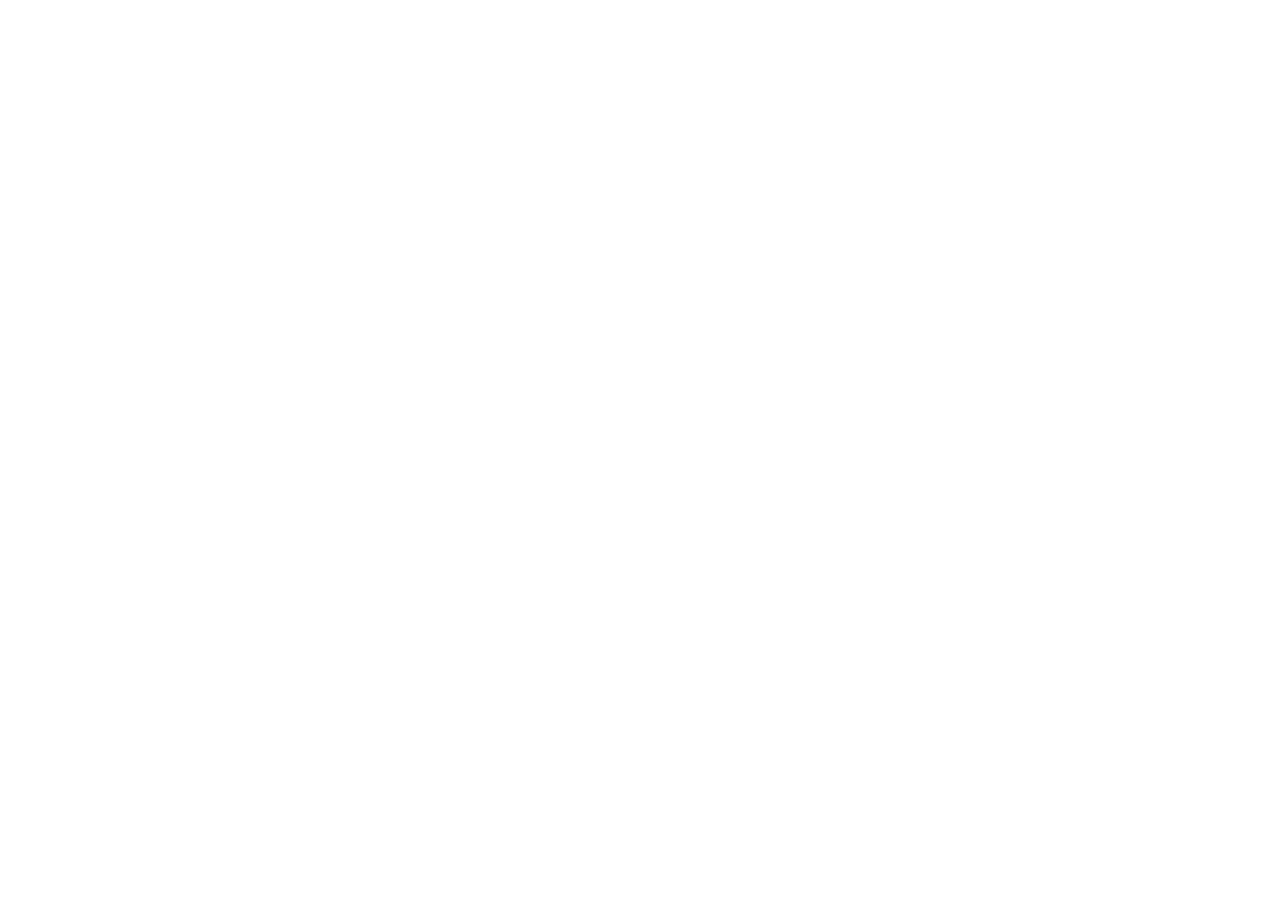
==== index.html @ a769503d "First commit" ====
<!DOCTYPE html>
<html lang="en">
<head>
    <meta charset="UTF-8">
    <meta name="viewport" content="width=device-width, initial-scale=1.0">
    <title>Document</title>
</head>
<body>
    
</body>
</html>
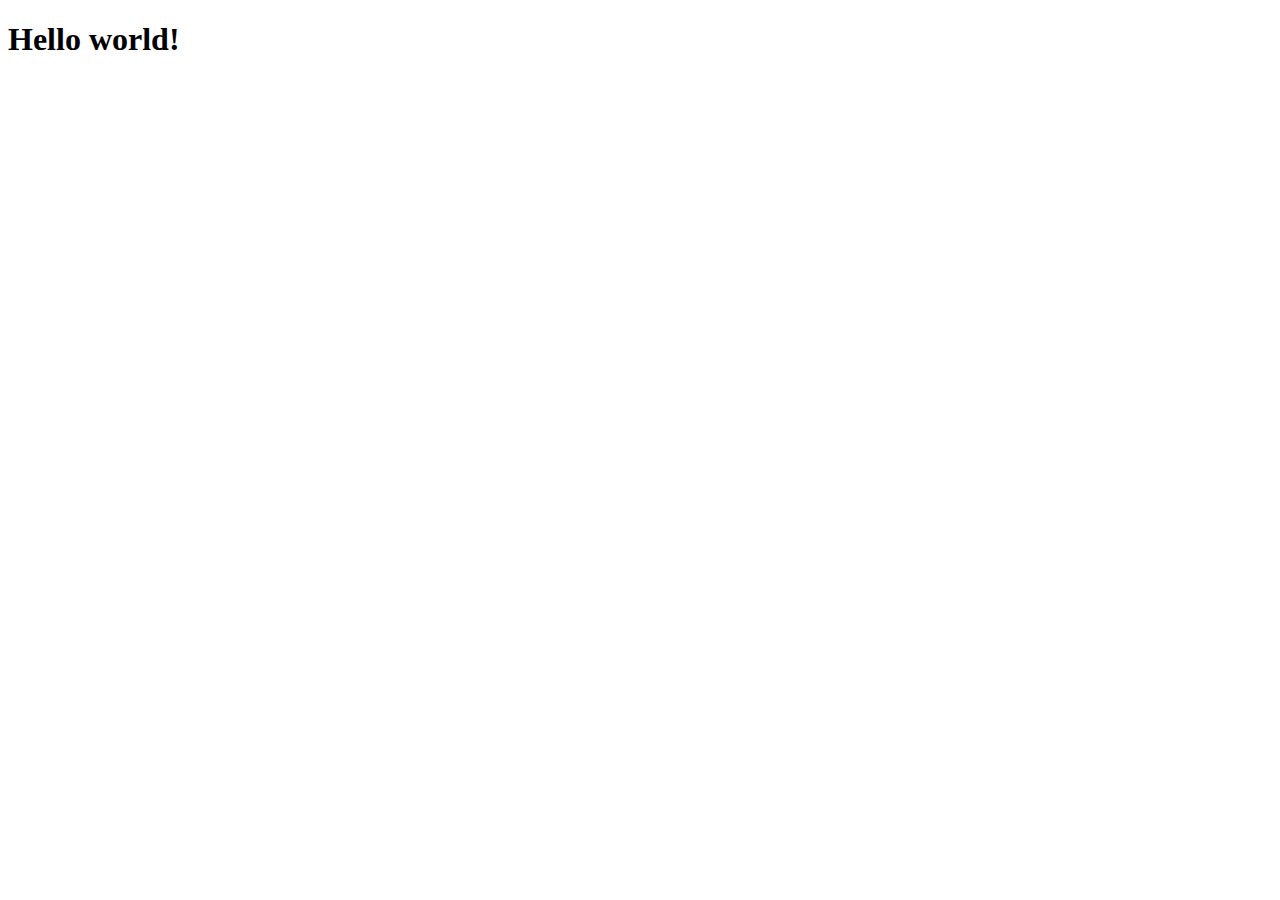
==== commit 307c7590: "Fist commit" ====
--- a/index.html
+++ b/index.html
@@ -3,9 +3,9 @@
 <head>
     <meta charset="UTF-8">
     <meta name="viewport" content="width=device-width, initial-scale=1.0">
-    <title>Document</title>
+    <title>WebDevOPs</title>
 </head>
 <body>
-    
+    <h1>Hello world!</h1>
 </body>
 </html>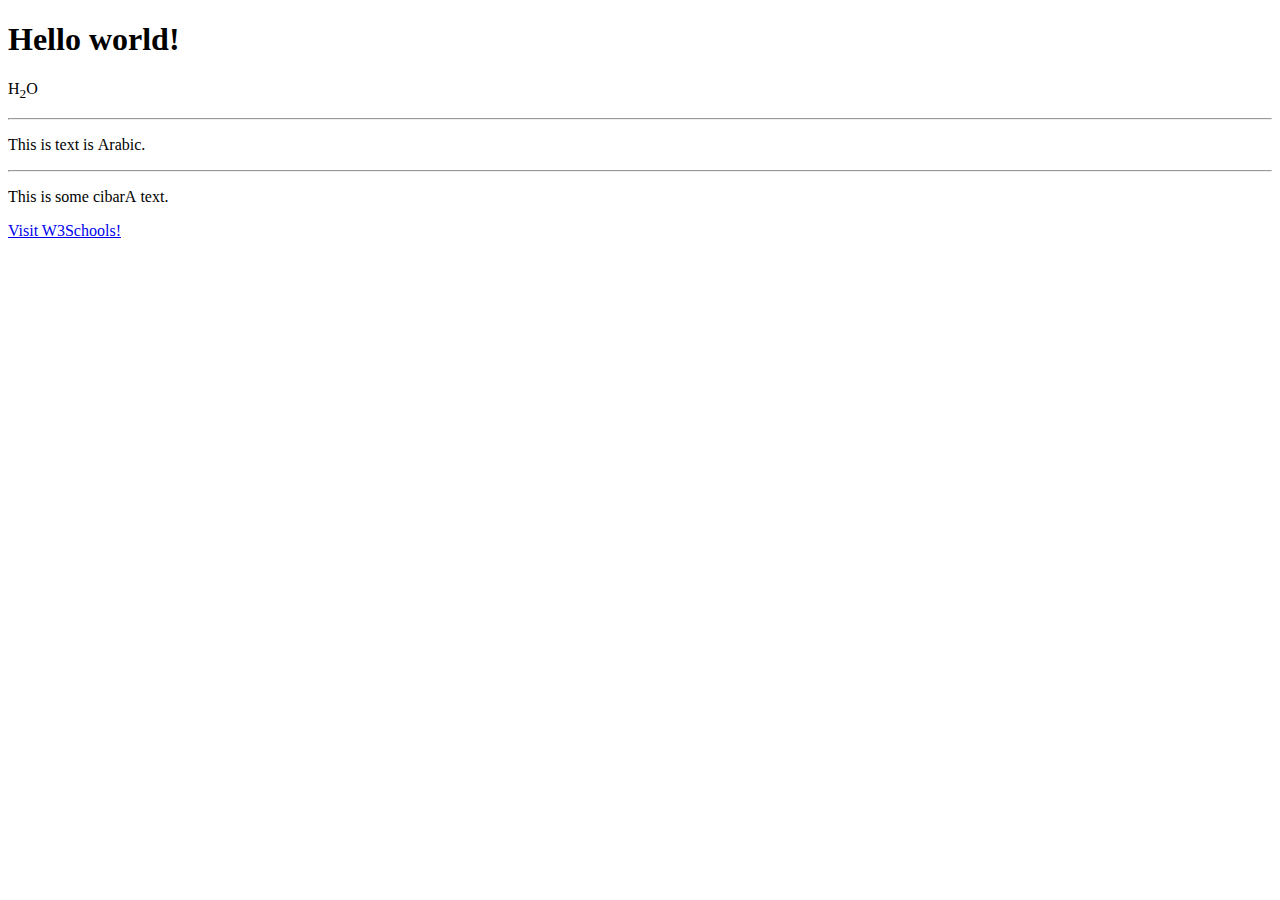
==== commit a1ff84c0: "webdevops" ====
--- a/index.html
+++ b/index.html
@@ -7,5 +7,11 @@
 </head>
 <body>
     <h1>Hello world!</h1>
+    <p>H<sub>2</sub>O</p>
+    <hr>
+    <p>This is text is <bdo dir="ltr" lang="ar">Arabic</bdo>.</p>
+    <hr>
+    <p>This is some <bdo dir="rtl" lang="ar">Arabic</bdo> text.</p>
+    <a href="https://www.w3schools.com/" target="_blank">Visit W3Schools!</a>
 </body>
 </html>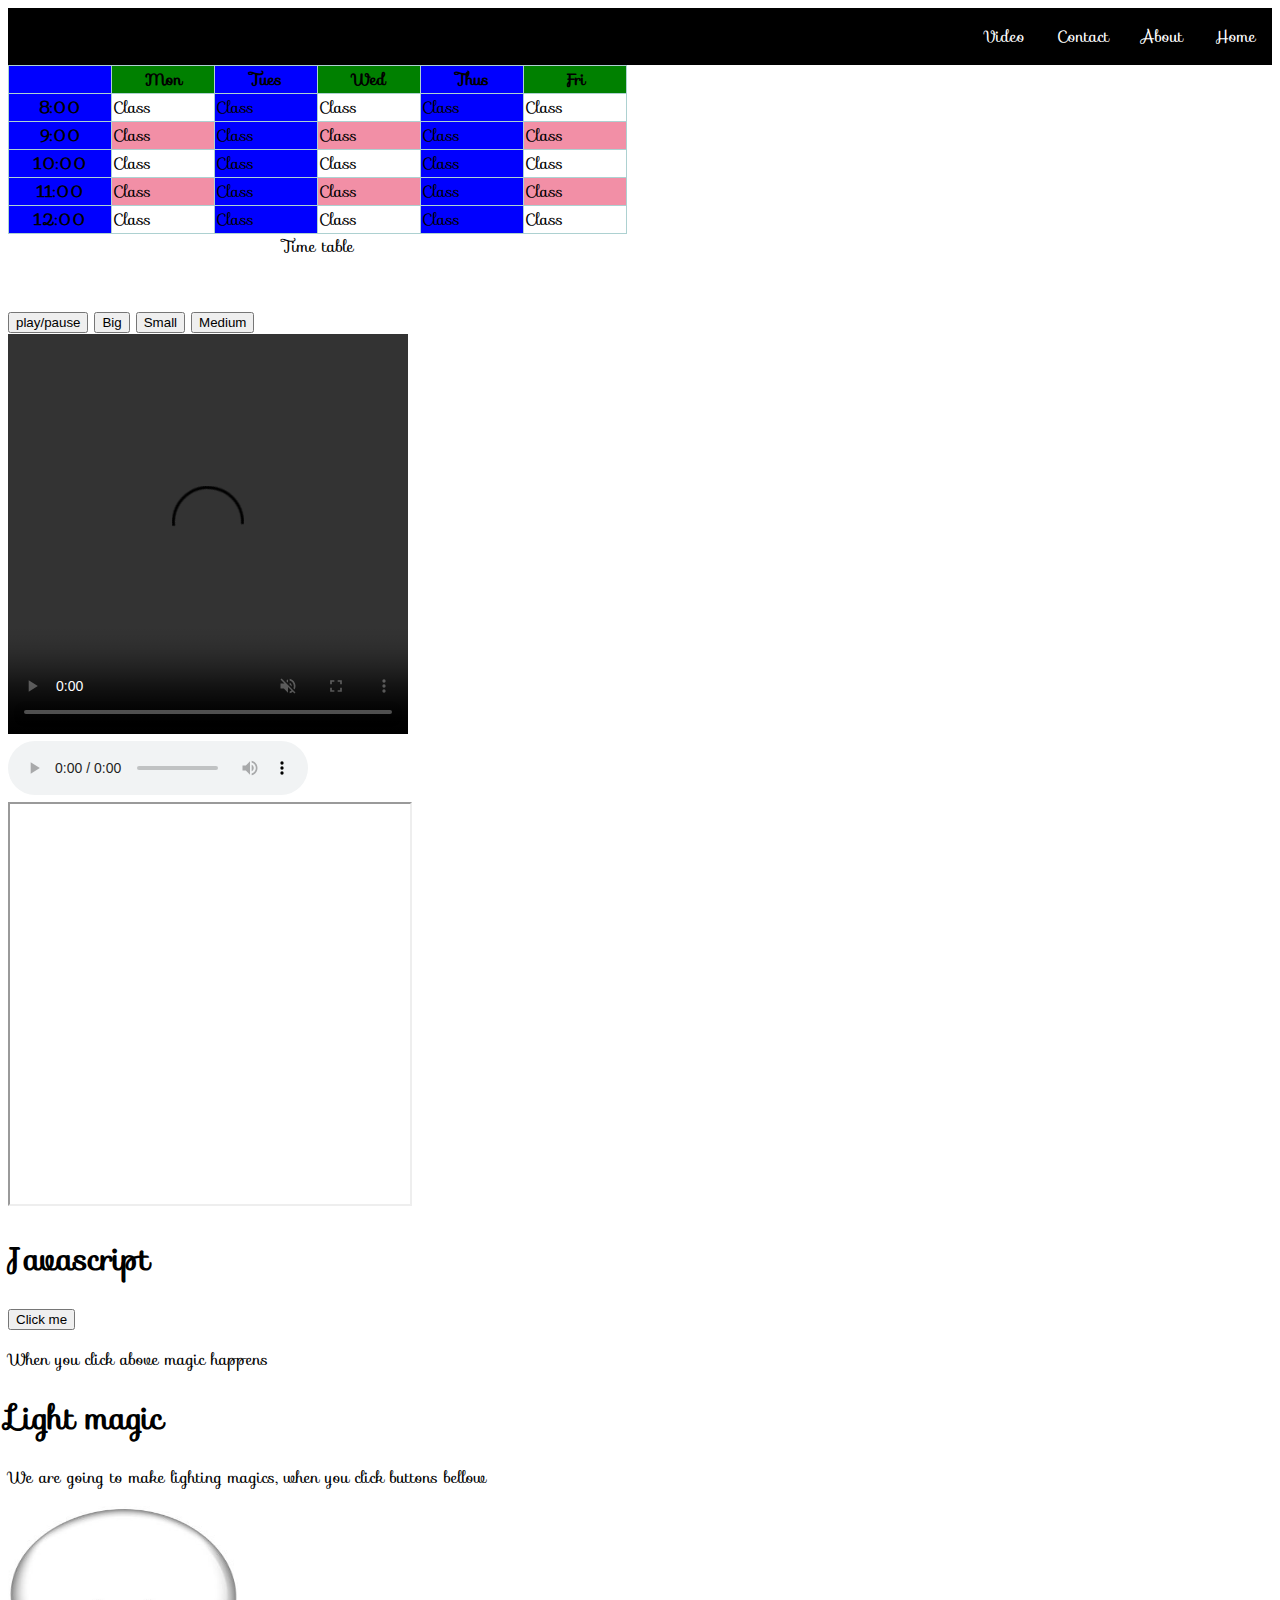
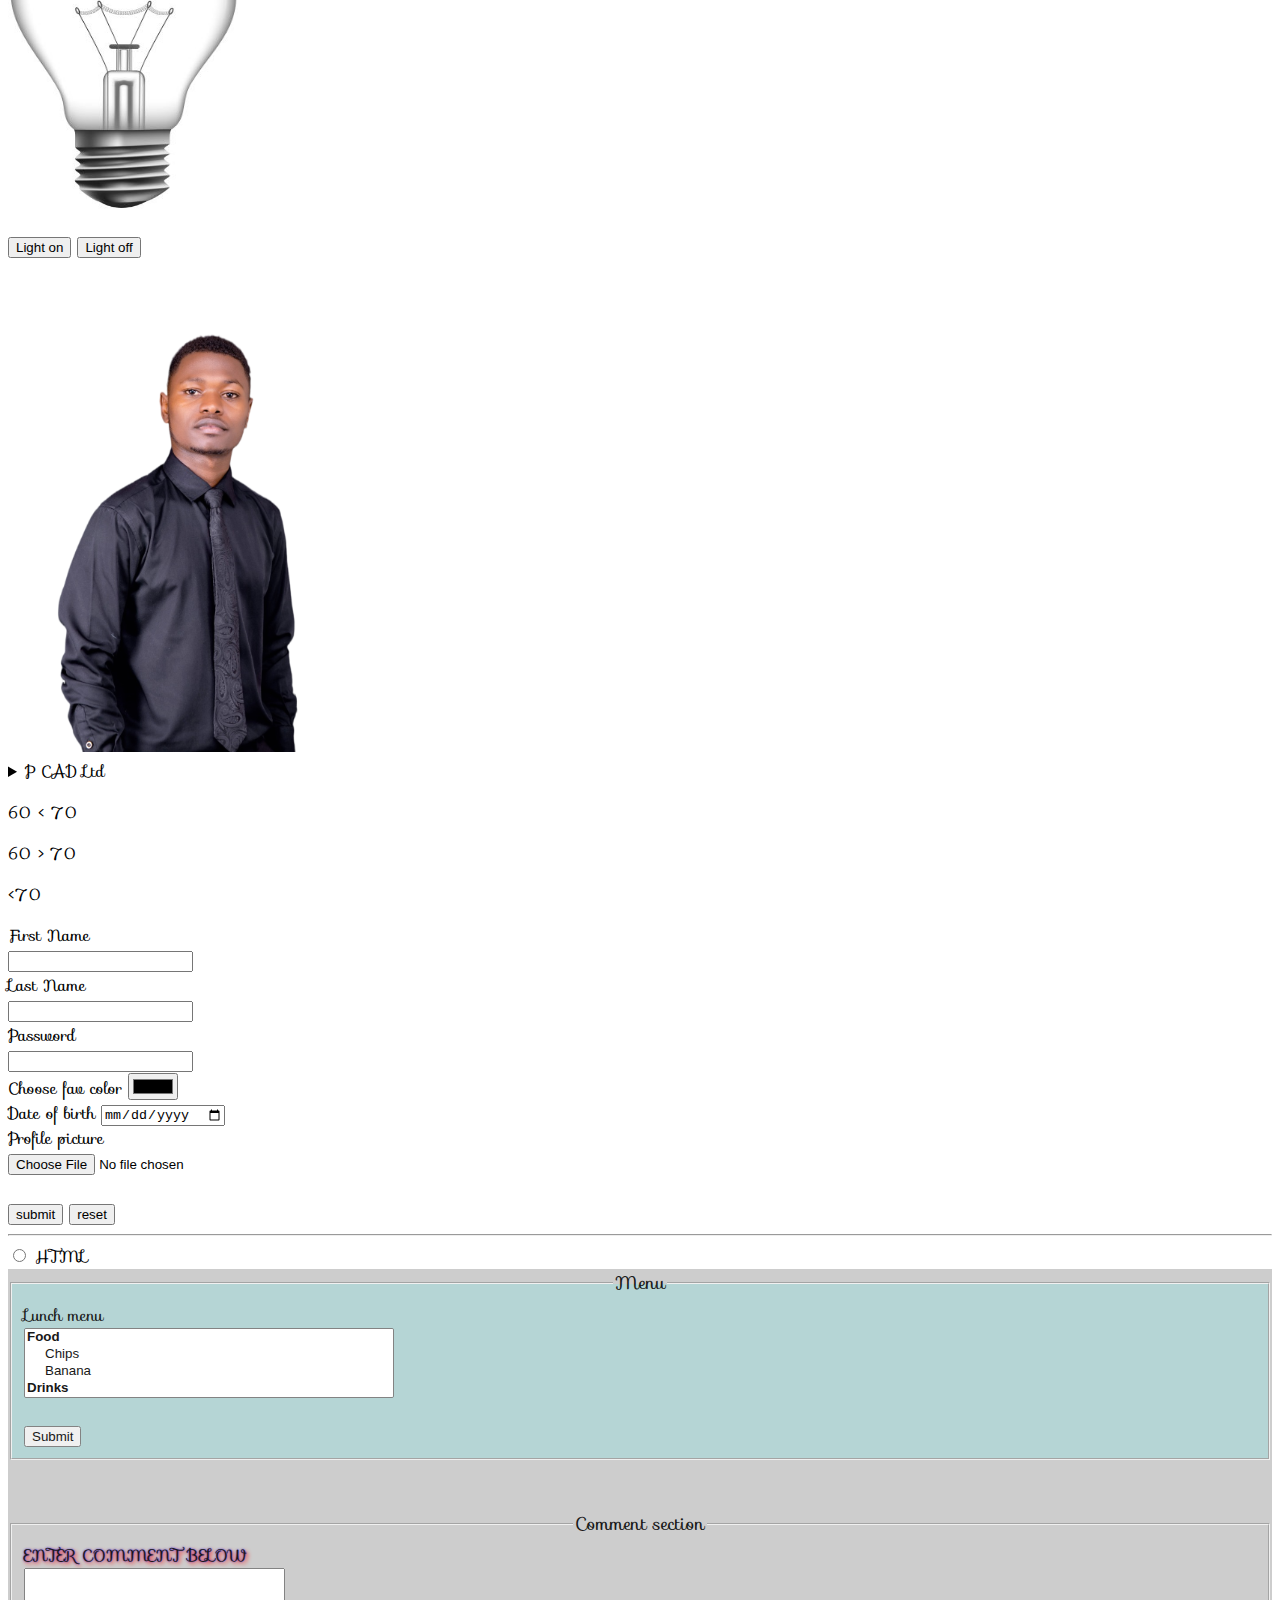
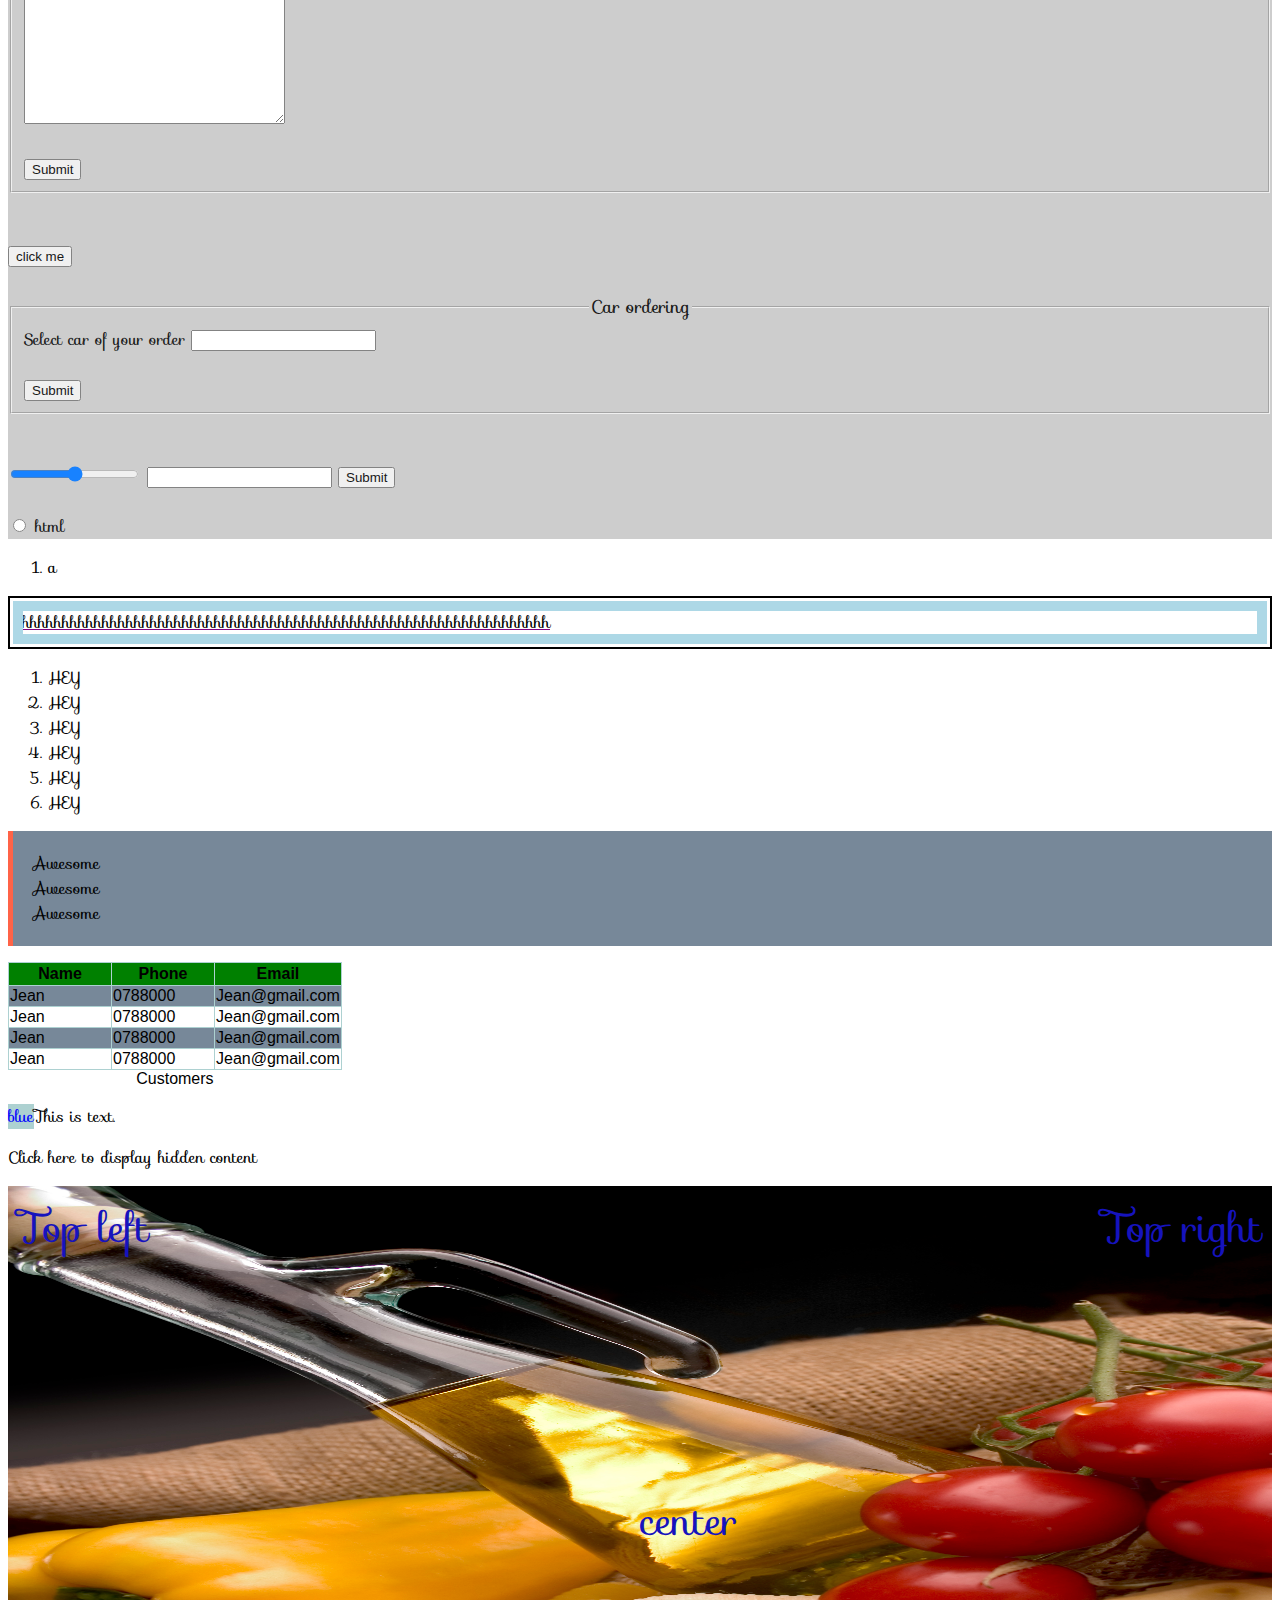
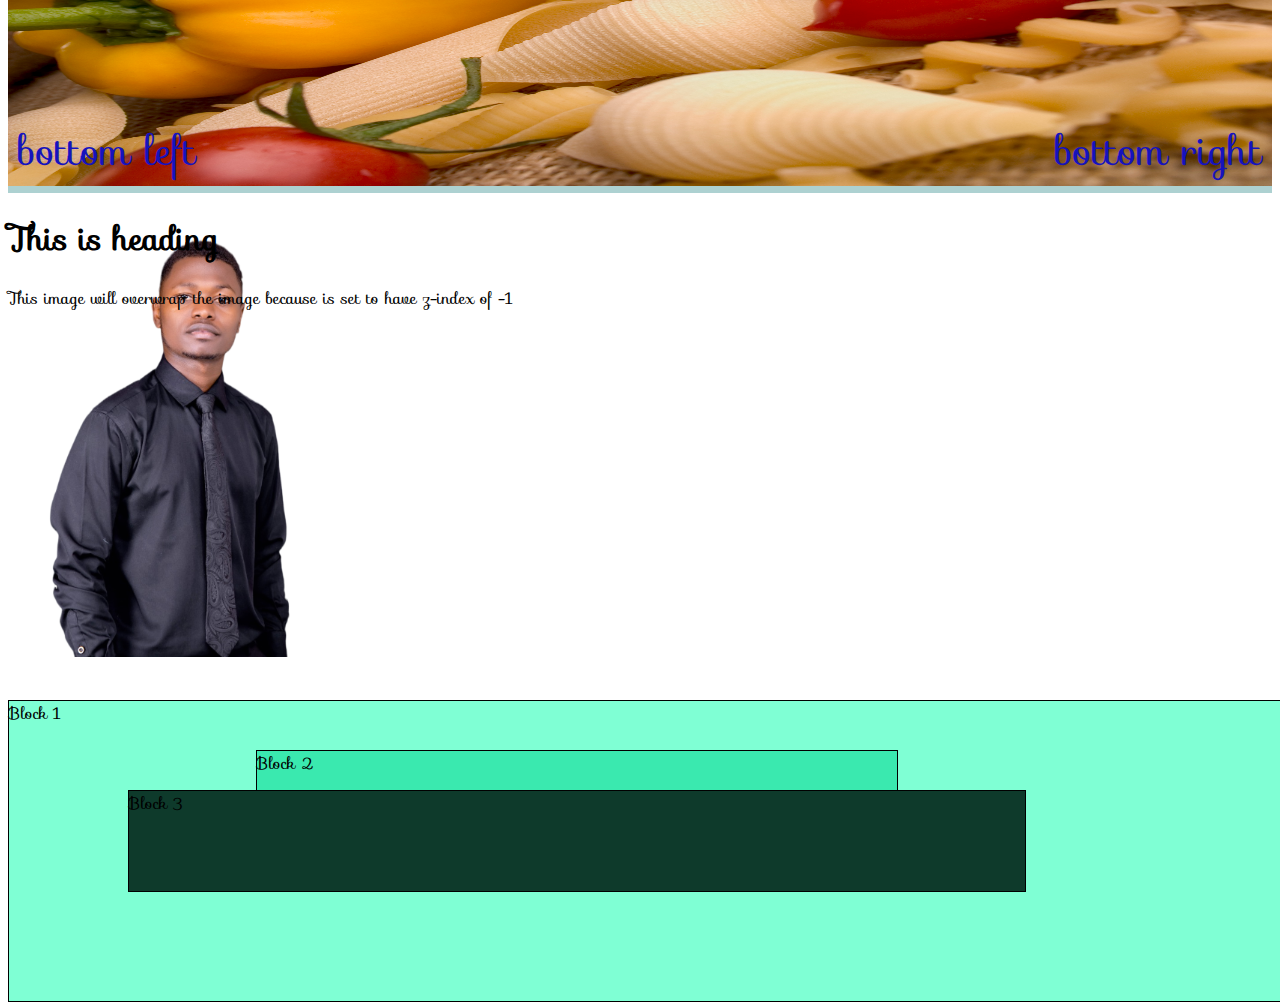
==== commit 7c6398fe: "progressive" ====
--- a/index.html
+++ b/index.html
@@ -4,14 +4,440 @@
     <meta charset="UTF-8">
     <meta name="viewport" content="width=device-width, initial-scale=1.0">
     <title>WebDevOPs</title>
+    <link rel="shortcut icon" href="images/favicon.ico" type="image/x-icon">
+    <link rel="stylesheet" href="/index.css">
+    <link rel="stylesheet" href="https://fonts.googleapis.com/css?family=Sofia&effect=fire|water">
+    <script src="/index.js"></script>
 </head>
 <body>
-    <h1>Hello world!</h1>
-    <p>H<sub>2</sub>O</p>
+    <ul id="link">
+        <li><a href="#Home">Home</a></li>
+        <li><a href="#About">About</a></li>
+        <li><a href="#Contact">Contact</a></li>
+        <li><a href="#Video">Video</a></li>
+    </ul>
+   <!--
+   Hello World!
+     <h1>Hello world!</h1>
+     <p>H<sub>2</sub>O</p>
+     <hr>
+     <p>This is text is <bdo dir="ltr" lang="ar">Arabic</bdo>.</p>
+     <hr>
+     <p>This is some <bdo dir="rtl" lang="ar">Arabic</bdo> text.</p>
+     <a href="https://www.w3schools.com/html/tryit.asp?filename=tryhtml_links_target" title="w3schools" target="_blank">Click here</a>
+     <hr>
+     <img src="Jean Pierre.jpeg" usemap="#image_map">
+ <map name="image_map">
+ <area alt="Face" title="Face" href="https://www.youtube.com/watch?v=K7lkHyUWEso" coords="303,202,175" shape="circle">
+ </map>
+ <hr>
+ <img src="C:\Users\user\Downloads/Screenshot.png" alt="Jp" width="200px" height="250px" usemap="Link_map">
+ <map name="Link_map"></map>
+ <area shape="rect" coords="" href="" alt="">
+ <picture>
+ <source media="(min-width:650px)" srcset="images/istockphoto-90645041-1024x1024.jpg">
+ <source media="(min-width:450px)" srcset="images/mediterranean-food-1311323.jpg">
+ <img src="/images/pour-1187721.jpg" alt="Pour" style="width: auto";>
+ </picture>
+ <hr>
+ <table class="Table">
+     <caption>Empoyees table</caption>
+     <colgroup>
+         <col style="background-color: rgb(71, 255, 209);">
+         <col span="2" style="background-color: tomato;">
+     </colgroup>
+     <div>
+         <tr>
+             <th id="Employee">Employee Id</th>
+             <th>Employee Name</th>
+             <th>Employee Address</th>
+         </tr>
+         <tr>
+             <td>001</td>
+             <td>Jean Pierre</td>
+             <td>Remera</td>
+         </tr>
+         <tr>
+             <td>001</td>
+             <td>Kenneth</td>
+             <td>Gasabo</td>
+         </tr>
+         <tr>
+             <td>
+                 <img src="/images/mediterranean-food-1311323.jpg" alt="Food" width="80px" height="50px">
+             </td>
+             <td>Food testing</td>
+             <td>Kimironko</td>
+         </tr>
+     </div>
+   -->
+</table>
+    <table class="Time_table">
+        <caption>Time table</caption>
+            <thead class="T_th">
+                <tr>
+                    <th></th>
+                    <th>Mon</th>
+                    <th>Tues</th>
+                    <th>Wed</th>
+                    <th>Thus</th>
+                    <th>Fri</th>
+                </tr>
+            </thead>
+            <tbody class="T_td">
+                <tr>
+                    <th>8:00</th>
+                    <td>Class</td>
+                    <td>Class</td>
+                    <td>Class</td>
+                    <td>Class</td>
+                    <td>Class</td>
+                </tr>
+                <tr>
+                    <th>9:00</th>
+                    <td>Class</td>
+                    <td>Class</td>
+                    <td>Class</td>
+                    <td>Class</td>
+                    <td>Class</td>
+                </tr>
+                <tr>
+                    <th>10:00</th>
+                    <td>Class</td>
+                    <td>Class</td>
+                    <td>Class</td>
+                    <td>Class</td>
+                    <td>Class</td>
+                </tr>
+                <tr>
+                    <th>11:00</th>
+                    <td>Class</td>
+                    <td>Class</td>
+                    <td>Class</td>
+                    <td>Class</td>
+                    <td>Class</td>
+                </tr>
+                <tr>
+                    <th>12:00</th>
+                    <td>Class</td>
+                    <td>Class</td>
+                    <td>Class</td>
+                    <td>Class</td>
+                    <td>Class</td>
+                </tr>
+            </tbody>
+    </table><br><br>
+    <!--
+        <hr>
+    <table>
+        <tr>
+            <th colspan="2">Names</th>
+            <th>Age</th>
+        </tr>
+        <tr>
+            <td>Jean</td>
+            <td>Peter</td>
+            <td>24</td>
+        </tr>
+    </table>
     <hr>
-    <p>This is text is <bdo dir="ltr" lang="ar">Arabic</bdo>.</p>
-    <hr>
-    <p>This is some <bdo dir="rtl" lang="ar">Arabic</bdo> text.</p>
-    <a href="https://www.w3schools.com/" target="_blank">Visit W3Schools!</a>
+    <table>
+        <tr>
+            <th rowspan="2">Phone</th>
+        </tr>
+        <tr>
+            <td>07888888</td>
+            <td>07888888</td>
+        </tr>
+    </table>
+    -->
+    <!--
+        <hr>
+    <table class="Time_table">
+        <caption>Time table</caption>
+        <colgroup>
+        <col span="2">
+        <col span="3" style="visibility: collapse">
+        </colgroup>
+        <thead class="T_th">
+            <tr>
+                <th></th>
+                <th>Mon</th>
+                <th>Tues</th>
+                <th>Wed</th>
+                <th>Thus</th>
+                <th>Fri</th>
+            </tr>
+        </thead>
+        <tbody class="T_td">
+            <tr>
+                <th>8:00</th>
+                <td>Class</td>
+                <td>Class</td>
+                <td>Class</td>
+                <td>Class</td>
+                <td>Class</td>
+            </tr>
+            <tr>
+                <th>9:00</th>
+                <td>Class</td>
+                <td>Class</td>
+                <td>Class</td>
+                <td>Class</td>
+                <td>Class</td>
+            </tr>
+            <tr>
+                <th>10:00</th>
+                <td>Class</td>
+                <td>Class</td>
+                <td>Class</td>
+                <td>Class</td>
+                <td>Class</td>
+            </tr>
+            <tr>
+                <th>11:00</th>
+                <td>Class</td>
+                <td>Class</td>
+                <td>Class</td>
+                <td>Class</td>
+                <td>Class</td>
+            </tr>
+            <tr>
+                <th>12:00</th>
+                <td>Class</td>
+                <td>Class</td>
+                <td>Class</td>
+                <td>Class</td>
+                <td>Class</td>
+            </tr>
+        </tbody>
+    </table>
+    <ul>
+        <li>People</li>
+        <li>People
+            <ul>
+                <li>Kagabo</li>
+                <li>Kagabo</li>
+                <li>Kagabo</li>
+            </ul>
+        </li>
+        <li>People</li>
+        <li>People</li>
+        <li><img src="/images/pour-1187721.jpg" alt="Pour" width="200px" height="200px"></li>
+    </ul>
+    <ol type="A">
+        <li>Girls</li>
+        <li>Girls</li>
+        <li>Girls</li>
+        <li>Girls</li>
+        <li>Girls</li>
+    </ol>
+    <ol type="I">
+        <li>Girls</li>
+        <li>Girls</li>
+        <li>Girls</li>
+        <li>Girls</li>
+        <li>Girls</li>
+    </ol>
+    <ol start="100">
+        <li>Girls</li>
+        <li>Girls</li>
+        <li>Girls</li>
+        <li>Girls</li>
+        <li>Girls</li>
+    </ol>
+    <dl>
+        <dt>Boys</dt>
+        <dd>Peter</dd>
+        <dd>Peter</dd>
+        <dd>Peter</dd>
+        <dt>Drinks</dt>
+        <dd>Beer</dd>
+        <dd>Beer</dd>
+        <dd>Beer</dd>
+        <dd>Beer</dd>
+    </dl>
+    -->
+    <div>
+        <button onclick="playPause()">play/pause</button>
+        <button onclick="playBig()">Big</button>
+        <button onclick="playSmall()">Small</button>
+        <button onclick="playMedium()">Medium</button><br>
+        <video id="video1" width="400" height="400px" autoplay muted controls>
+            <source src="/images/Ariel Wayz - Agasinye (Official Music  Video).mp4" type="video/mp4">
+        </video><br>
+        <audio controls>
+            <source src="/images/Ariel Wayz - Agasinye (Official Music  Video).mp4" type="audio/mp3">
+        </audio><br>
+        <iframe width="400px" height="400px" src="https://www.youtube.com/embed/A43Hx7vk5Dk?controls=1&playlist=A43Hx7vk5Dk&loop=1">
+        </iframe>
+    </div>
+    <h1>Javascript</h1>
+    <button type="button" onclick="MyFunction()">Click me</button>
+    <p id="Demo" class="font-effect-fire">When you click above magic happens</p>
+    <h1>Light magic</h1>
+    <p class="font-effect-fire">We are going to make lighting magics, when you click buttons bellow</p>
+    <img id="Lighting_magic" src="images/Light_off.jpeg" alt="Light_on" width="230px" height="305px">
+    <p>
+     <button type="button" onclick="light(1)">Light on</button>
+     <button type="button" onclick="light(0)">Light off</button>
+     </p>
+     <img src="/images/Screenshot.png" alt="gg" style="max-width:100%; height:auto;"> 
+
+     <details>
+        <summary>P CAD Ltd</summary>
+        <p><abbr title="Peter Computer Aided Design">P CAD Ltd </abbr>is mechanical parts designing company that was founded by Jean Pierre NSHIMIYIMANA in 2022</p>
+     </details>
+     <P>60 &lt; 70</P>
+     <P>60 &gt; 70</P>
+     <P>&#60;70</P>
+
+     <form action="" autocomplete="on">
+        <label for="fname">First Name</label><br>
+        <input type="text" id="fname" name="firstname"><br>
+        <label for="lname">Last Name</label><br>
+        <input type="text" id="fname" name="lastname"><br>
+        <label for="pwd">Password</label><br>
+        <input type="password" id="pwd" name="pwd"><br>
+        <label for="color">Choose fav color</label>
+        <input type="color" name="color" id="color"><br>
+        <label for="date">Date of birth</label>
+        <input type="date" name="date"><br>
+        <label for="picture">Profile picture</label><br>
+        <input type="file" name="picture"><br><br>
+        <input type="submit" value="submit">
+        <input type="reset" value="reset">
+     </form>
+     <hr>
+     <form action="">
+        <input type="radio" id="html" name="html" value="html">
+        <label for="html">HTML</label>
+     </form>
+
+     <form class="form" action="">
+
+        <fieldset class="field">
+            <legend style="text-align: center;font-size: large;font: bold;">Menu</legend>
+            <label for="meal">Lunch menu</label><br>
+            <select name="meal" id="meal" size="4" multiple style="width: 30%;height: auto;">
+                <optgroup label="Food">
+                    <option value="chips">Chips</option>
+                    <option value="banana">Banana</option>
+                </optgroup>
+                <optgroup label="Drinks">
+                    <option value="rice">Rice</option>
+                    <option value="porko">Porko</option>
+                </optgroup>
+        </select><br><br>
+        <input type="submit">
+        </fieldset><br><br>
+        <fieldset>
+            <legend style="text-align: center;font-size: large;font: bold;">Comment section</legend>
+            <label for="comment" class="comm">Enter comment below</label><br>
+            <textarea name="comment" id="comment" cols="30" rows="10"></textarea><br><br>
+            <input type="submit">
+        </fieldset><br><br>
+
+        <button type="button" onclick="alert('Hello world!')">click me</button><br><br>
+
+        <fieldset>
+            <legend style="text-align: center;font-size: large;font: bold;">Car ordering</legend>
+            <label for="cars">Select car of your order</label>
+            <input list="cars" name="cars">
+        <datalist id="cars">
+            <option value="benz">Benz</option>
+            <option value="benz">Benz</option>
+            <option value="benz">Benz</option>
+            <option value="benz">Benz</option>
+            <option value="benz">Benz</option>
+        </datalist><br><br>
+        <input type="submit">
+        </fieldset><br><br>
+        <input type="range" id="a">
+        <input type="number" id="a" size="10">
+        <input type="submit">
+        </fieldset><br><br>
+        <input type="radio">
+        <label for="html">html</label>
+     </form>
+     <ol>
+        <li>a</li>
+     </ol>
+    <div class="div">
+    hhhhhhhhhhhhhhhhhhhhhhhhhhhhhhhhhhhhhhhhhhhhhhhhhhhhhhhhhhhhhhhhhh
+    </div>
+
+    <ul>
+        <li>HEY</li>
+        <li>HEY</li>
+        <li>HEY</li>
+        <li>HEY</li>
+        <li>HEY</li>
+        <li>HEY</li>
+    </ul>
+    <ul class="two">
+        <li>Awesome</li>
+        <li>Awesome</li>
+        <li>Awesome</li>
+    </ul>
+    <table class="customers">
+        <caption>Customers</caption>
+        <tr>
+            <th>Name</th>
+            <th>Phone</th>
+            <th>Email</th>
+        </tr>
+        <tr>
+            <td>Jean</td>
+            <td>0788000</td>
+            <td>Jean@gmail.com</td>
+        </tr>
+        <tr>
+            <td>Jean</td>
+            <td>0788000</td>
+            <td>Jean@gmail.com</td>
+        </tr>
+        <tr>
+            <td>Jean</td>
+            <td>0788000</td>
+            <td>Jean@gmail.com</td>
+        </tr>
+        <tr>
+            <td>Jean</td>
+            <td>0788000</td>
+            <td>Jean@gmail.com</td>
+        </tr>
+    </table>
+    <p>This is <span style="color: blue;">blue</span> text.</p>
+
+    <p onclick="display()" class="cursor">Click here to display hidden content</p>
+    <div id="display">
+        <div class="box" id="image1">Image 1 <br>
+            <img src="/images/Screenshot.png" alt="Peter" >
+            <button onclick="remove()">Remove</button>
+        </div>
+        <div class="box" id="image2">Image 2 <br>
+            <img src="/images/pour-1187721.jpg" alt="Peter">
+            <button onclick="hide()">Hide</button>
+        </div>
+        <div class="box" id="image3">Image 3 <br>
+            <img src="/images/mediterranean-food-1311323.jpg" alt="Peter">
+            <button onclick="reset()">Reset</button>
+        </div>
+    </div>
+    <div class="container">
+        <img src="/images/mediterranean-food-1311323.jpg" alt="food" width="100%" height="600px">
+        <div class="topleft">Top left</div>
+        <div class="bottomleft">bottom left</div>
+        <div class="topright">Top right</div>
+        <div class="bottomright">bottom right</div>
+        <div class="center">center</div>
+    </div>
+    <h1>This is heading</h1>
+    <img class= "index" src="/images/Screenshot.png" alt="profile">
+    <p>This image will overwrap the image because is set to have z-index of -1</p>
+    <div class="block1">Block 1</div>
+    <div class="block2">Block 2</div>
+    <div class="block3">Block 3</div>
 </body>
-</html>+</html>
--- a/index.css
+++ b/index.css
@@ -0,0 +1,247 @@
+/*
+body{
+    background-image:url('/images/window.jpg');
+    background-repeat: no-repeat;
+    background-attachment: fixed;
+    background-size: cover;
+}
+*/
+/*a:link,a:visited
+{
+    background-color: rgb(143, 83, 83);
+    text-align: center;
+    padding: 14px 15px;
+    display: inline-block;
+    color: #ffffff;
+    text-decoration: none;
+}
+a:hover, a:active
+{
+    background-color: antiquewhite;
+    color: blueviolet;
+    text-decoration: underline;
+}
+*/
+body {
+    font-family: "Sofia", sans-serif;
+  }
+.Table,.Table th,.Table td{
+    border: 1px solid black;
+    border-collapse: collapse;
+    border-style: dashed;
+    padding: 15px;
+}
+#Employee{
+    width:auto;
+}
+/*.Time_table,th,td{
+    border: 1px solid burlywood;
+    border-collapse: collapse;
+    border-style: solid;
+}
+*/
+.Time_table th:nth-child(odd),.Time_table td:nth-child(odd){
+    background-color: blue;
+}
+.Time_table tr:nth-child(even){
+    background-color: rgba(90%, 12%, 30%, 0.5)
+}
+.Time_table{
+    border-collapse: collapse;
+}
+.Time_table tr{
+    border-bottom: 1px dashed black;
+}
+.Time_table tr:hover{
+    background-color: tomato;
+}
+#link{
+list-style-type:none;
+padding: 0;
+margin: 0;
+overflow: hidden;
+background-color: black;
+}
+#link li{
+    float:right;
+}
+#link li a{
+    display: block;
+    text-decoration:none;
+    color: white;
+    padding: 16px;
+    text-align: center;
+}
+
+form.form{
+
+background-color: rgb(200, 200, 200); 
+opacity: 0.9;
+background-repeat: repeat-x;
+background-clip: padding-box;
+}
+
+.field{
+
+    background-color: #add1d1;
+    background-clip: padding-box;
+}
+
+.div{
+    border: 2px solid black;
+    padding: 12px;
+    outline: 10px solid lightblue;
+    outline-offset:-15px;
+    text-decoration-line: underline;
+    text-decoration-color: purple;
+}
+
+label.comm{
+
+    text-shadow: 2px 2px 4px red,0 0 2px blue;
+    text-transform: uppercase;
+}
+ul{
+    list-style-type:decimal;
+}
+
+ul.two{
+
+    border-left: 5px solid tomato;
+    list-style-type: none;
+    background-color: lightslategray;
+    padding: 20px;
+}
+
+table.customers{
+    border-collapse: collapse;
+    font-family: Arial, Helvetica, sans-serif;
+    padding: 2px;
+}
+table th,table td{
+    border: 1px solid #add1d1;
+    
+}
+table th{
+    background-color: green;
+    width: 100px;
+    text-align: center;
+    height: 20px;
+}
+table tr:nth-child(even){
+background-color: lightslategray;
+}
+table tr:hover{
+    background-color: #add1d1;
+}
+
+caption{
+    caption-side:bottom;
+}
+
+.box{
+float: left;
+border: 1px solid red;
+margin: 4px;
+text-align: center;
+width: 350px;
+height: 400px;
+}
+.box img{
+    width: 320px;
+    height: 340px;
+    
+}
+.box button{
+width: 300px;
+}
+#display{
+    display: none;
+}
+span{
+    float: left;
+    text-align: center;
+    display: inline;
+    background-color: #add1d1;
+}
+.cursor{
+    cursor: pointer;
+}
+
+.container{
+    position: relative;
+    background-color: #add1d1;
+}
+.topleft{
+    position: absolute;
+    top: 10px;
+    left: 10px;
+    color:#1613bd;
+    font-size:2.5em;
+}
+.bottomleft{
+    position: absolute;
+    bottom: 10px;
+    left: 10px;
+    color:#1613bd;
+    font-size:2.5em;
+}
+.topright{
+    position: absolute;
+    top: 10px;
+    right: 10px;
+    color:#1613bd;
+    font-size:2.5em;
+}
+.bottomright{
+    position: absolute;
+    bottom: 10px;
+    right: 10px;
+    color:#1613bd;
+    font-size:2.5em;
+}
+.center{
+    position: absolute;
+    color:#1613bd;
+    font-size:2.5em;
+    top: 50%;
+    left: 50%;
+}
+.index{
+    position:absolute;
+    top: 4980px;
+    left: 0;
+    z-index: -1;
+}
+
+.block1{
+    position: absolute;
+    top: 5500px;
+    border: 1px solid black;
+    background-color: aquamarine;
+    height: 300px;
+    width: 100%;
+    z-index: 1;
+}
+.block2{
+    position: absolute;
+    top: 5550px;
+    left: 20%;
+    border: 1px solid black;
+    background-color: rgb(58, 233, 175);
+    height: 100px;
+    width: 50%;
+    margin: auto;
+    z-index: 2;
+}
+.block3{
+    position: absolute;
+    top: 5590px;
+    left: 10%;
+    border: 1px solid black;
+    background-color: rgb(14, 58, 43);
+    height: 100px;
+    width: 70%;
+    margin: auto;
+    z-index: 3;
+}
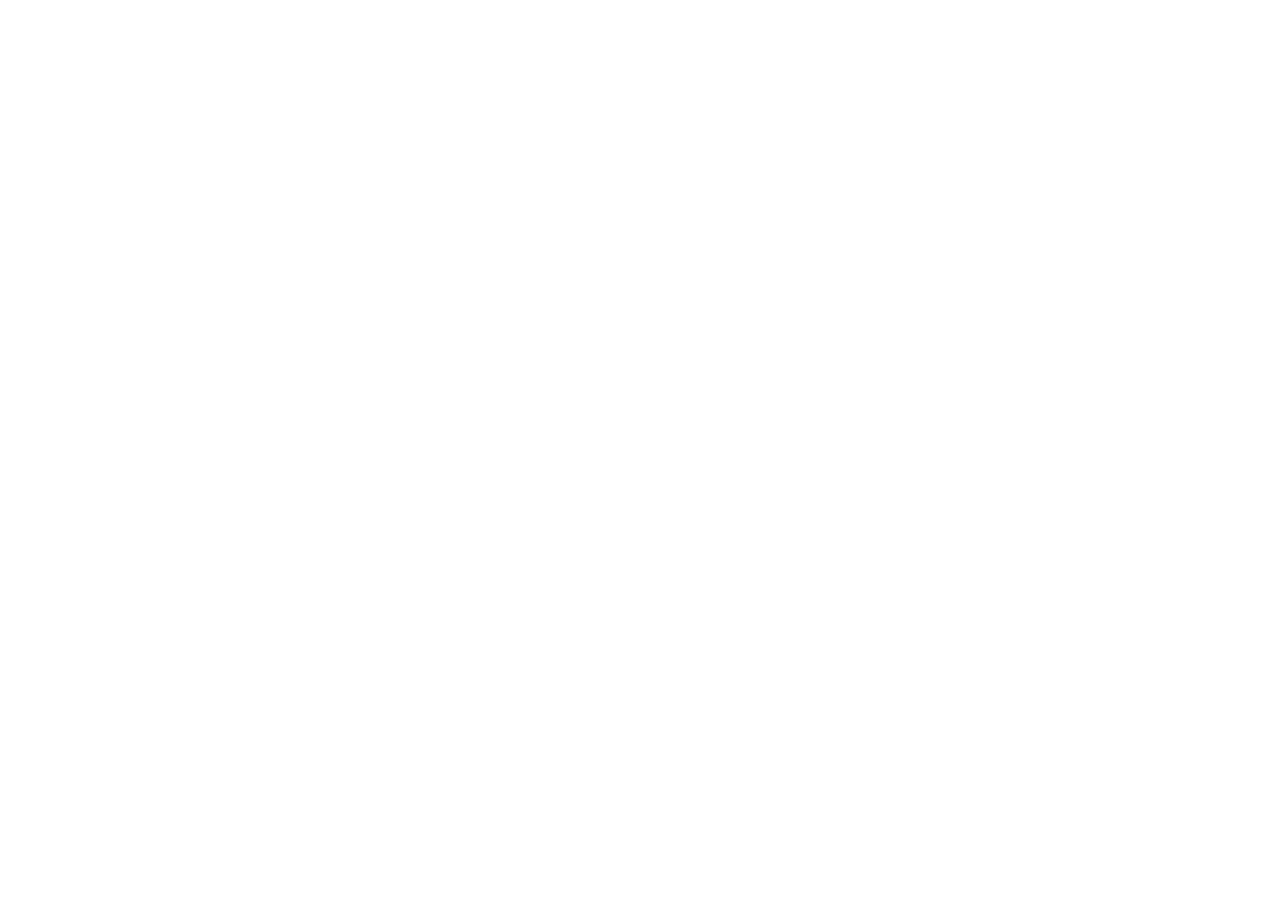
==== commit e21c155b: "Progressive" ====
--- a/index.html
+++ b/index.html
@@ -6,17 +6,18 @@
     <title>WebDevOPs</title>
     <link rel="shortcut icon" href="images/favicon.ico" type="image/x-icon">
     <link rel="stylesheet" href="/index.css">
-    <link rel="stylesheet" href="https://fonts.googleapis.com/css?family=Sofia&effect=fire|water">
+    <link rel="stylesheet" href="https://fonts.googleapis.com/css?family=""&effect=fire|water">
     <script src="/index.js"></script>
 </head>
 <body>
+    
+   <!--
     <ul id="link">
         <li><a href="#Home">Home</a></li>
         <li><a href="#About">About</a></li>
         <li><a href="#Contact">Contact</a></li>
         <li><a href="#Video">Video</a></li>
     </ul>
-   <!--
    Hello World!
      <h1>Hello world!</h1>
      <p>H<sub>2</sub>O</p>
@@ -70,8 +71,7 @@
              <td>Kimironko</td>
          </tr>
      </div>
-   -->
-</table>
+     </table>
     <table class="Time_table">
         <caption>Time table</caption>
             <thead class="T_th">
@@ -127,6 +127,8 @@
                 </tr>
             </tbody>
     </table><br><br>
+   -->
+
     <!--
         <hr>
     <table>
@@ -257,7 +259,6 @@
         <dd>Beer</dd>
         <dd>Beer</dd>
     </dl>
-    -->
     <div>
         <button onclick="playPause()">play/pause</button>
         <button onclick="playBig()">Big</button>
@@ -408,9 +409,11 @@
             <td>Jean@gmail.com</td>
         </tr>
     </table>
-    <p>This is <span style="color: blue;">blue</span> text.</p>
-
-    <p onclick="display()" class="cursor">Click here to display hidden content</p>
+    <p>This i
+         s <span style="color: blue;">blue</span> text.</p>
+    -->
+    <!--
+        <p onclick="display()" class="cursor">Click here to display hidden content</p>
     <div id="display">
         <div class="box" id="image1">Image 1 <br>
             <img src="/images/Screenshot.png" alt="Peter" >
@@ -424,8 +427,8 @@
             <img src="/images/mediterranean-food-1311323.jpg" alt="Peter">
             <button onclick="reset()">Reset</button>
         </div>
-    </div>
-    <div class="container">
+    </div><br><br>
+        <div class="container">
         <img src="/images/mediterranean-food-1311323.jpg" alt="food" width="100%" height="600px">
         <div class="topleft">Top left</div>
         <div class="bottomleft">bottom left</div>
@@ -438,6 +441,472 @@
     <p>This image will overwrap the image because is set to have z-index of -1</p>
     <div class="block1">Block 1</div>
     <div class="block2">Block 2</div>
-    <div class="block3">Block 3</div>
+    <div class="block3">Block 3</div><br><br><br>
+    <div class="block4">Block 4</div>
+    <div class="block5">Block 5</div><br><br>
+
+    <div class="china">China</div>
+    <div class="clearfix">
+        <div class="menu">
+            <ul>
+                <li>The Flight</li>
+                <li>The City</li>
+                <li>The Island</li>
+                <li>The Food</li>
+            </ul>
+        </div>    
+        <div class="city">
+            <h1>The city</h1>
+            <p>Chania is the capital of the Chania region on the island of Crete. 
+            The city can be divided in two parts, the old town and the modern city.
+            </p>
+            <p>
+                You will learn more about web layout and responsive web pages in a later chapter.
+            </p>
+        </div>    
+    </div>  
+    <div class="footer">
+        Footer Text
+    </div><br><br>
+    
+    
+    <div class="navi">
+        <ul class="menu1">
+            <li class="active">Home</li>
+            <li>News</li>
+            <li>Contact</li>
+            <li>About</li>
+        </ul>
+    </div>
+    <div class="clearfix">
+        <div class="column menu">
+            <ul>
+                <li>The Flight</li>
+                <li >The City</li>
+                <li>The Island</li>
+                <li>The Food</li>
+                <li>The People</li>
+                <li>The History</li>
+                <li>The Oceans</li>
+            </ul>
+        </div>
+        <div class="column content">
+            <div>
+                <h1 class="thecity">Hover over me to see what tooltip does</h1>
+                <h2> Hey here you are</h2>
+            </div>
+                <h1>The city</h1>
+                <p>Chania is the capital of the Chania region on the island of Crete. 
+                The city can be divided in two parts, the old town and the modern city.
+                </p>
+                <p>
+                    You will learn more about web layout and responsive web pages in a later chapter.
+                </p>
+        </div>    
+    </div>  
+    <div class="footer">
+        Footer Text
+    </div> <br><br>
+    <div class="dropdown">
+     <button class="dropbtn">Menu</button>
+        <div class="dropdown-content">
+            <a href="Home">Home</a>
+            <a href="Contact">Contact</a>
+            <a href="News">News</a>
+            <a href="About">About</a>
+        </div>
+    </div>
+    <div>
+        <p>This is the same text This is the same text This is the same text This is the same text 
+            This is the same text This is the same text This is the same text This is the same text 
+            This is the same text This is the same text This is the same text This is the same text 
+            This is the same text This is the same text This is the same text This is the same text 
+        </p>
+    </div>
+
+    /////////////CODES FOR WEB///////////////////
+    <ul class="topmenu">
+        <li class="active">Home</li>
+        <li>News</li>
+        <li>Contact</li>
+        <li class="dropdown">
+            <a class="dropbtn">About</a>
+            <div class="dropdown-content">
+                <a href="carreers">History</a>
+                <a href="carreers">carreers</a>
+                <a href="carreers">Staff</a>
+                <a href="carreers">Location</a>
+            </div>
+        </li>
+    </ul>
+    <div class="clearfix">
+        <div class="column sidemenu">
+            <ul>
+                <li class="active">The Flight</li>
+                <li >The City</li>
+                <li>The Island</li>
+                <li>The Food</li>
+                <li>The People</li>
+                <li>The History</li>
+                <li>The Oceans</li>
+            </ul>
+        </div>
+        <div class="column content">
+            <div>
+                <h1 class="header">The city</h1>
+            </div>
+                <h1>The city</h1>
+                <p>Chania is the capital of the Chania region on the island of Crete. 
+                The city can be divided in two parts, the old town and the modern city.
+                </p>
+                <p>
+                    You will learn more about web layout and responsive web pages in a later chapter.
+                </p>
+        </div>    
+    </div>  
+    <div class="footer">
+        Footer Text
+    </div>
+
+    ////////////// END///////////////////
+
+    //////////////////// DROP DOWN /////////////////////////////////
+
+    <ul class="menu_dropdown">
+    <li>
+        <a href="home">Home</a>
+    </li>
+    <li>
+        <a href="About">Home</a>
+    </li>
+    <li>
+        <a href="home">Contact</a>
+    </li>
+    <li class="dropdown">
+        <a href="home" class="dropbtn">Orders</a>
+        <div class="dropdown_content">
+            <a href="flight">The flight</a>
+            <a href="flight">The flight</a>
+            <a href="flight">The flight</a>
+            <a href="flight">The flight</a>
+            <a href="flight">The flight</a>
+            <a href="flight">The flight</a> 
+        </div>
+    </li>
+</ul>
+
+//////////////////////////////////////////////////////////////////////////////
+
+///////////////////// IMAGE RESPONSIVE //////////////////////////////////////
+<div class="responsive">
+    <div class="gallery">
+        <a href="">
+            <img src="/images/img_5terre.jpg" alt="image" width="400px" height="400px">
+        </a>
+    </div>
+    <div>
+        <p class="desc">Add discription</p>
+    </div>
+</div>
+<div class="responsive">
+    <div class="gallery">
+        <a href="">
+            <img src="/images/img_5terre.jpg" alt="image" width="400px" height="400px">
+        </a>
+    </div>
+    <div>
+        <p class="desc">Add discription</p>
+    </div>
+</div>
+<div class="responsive">
+    <div class="gallery">
+        <a href="">
+            <img src="/images/img_5terre.jpg" alt="image" width="400px" height="400px">
+        </a>
+    </div>
+    <div>
+        <p class="desc">Add discription</p>
+    </div>
+</div>
+<div class="responsive">
+    <div class="gallery">
+        <a href="">
+            <img src="/images/img_5terre.jpg" alt="image" width="400px" height="400px">
+        </a>
+    </div>
+    <div>
+        <p class="desc">Add discription</p>
+    </div>
+</div>
+
+////////////////////////////////////////////////////////////////////////////////////////
+
+/////////////////// FORM ///////////////////////
+<form action="">
+    <input type="search" placeholder="Search...">
+</form>
+<form action="" class="clearfix">
+    <label for="fname">First name</label>
+    <input type="text" id="fname" name="fname" placeholder="Your first name...">
+    <label for="sname">Second name</label>
+    <input type="text" name="sname" id="sname" placeholder="Your second name...">
+    <label for="country">Country</label>
+    <select name="country" id="country">
+        <option value="Rwanda">Rwanda</option>
+        <option value="Burundi">Burundi</option>
+        <option value="Uganda">Uganda</option>
+        <option value="Kenya">Kenya</option>
+        <option value="Tanzania">Tanzania</option>
+    </select>
+    <input type="submit" value="submit">
+</form>
+////////////////////////////////////////
+
+//////////////////////// RESPONSIVE FORM //////////////////////////
+<div class="container">
+    <form action="" class="clearfix">
+        <div class="row">
+            <div class="col-12">
+                <label for="fname">First name</label>
+            </div>
+            <div class="col-15">
+                <input type="text" id="fname" name="fname" placeholder="Your first name...">
+            </div>
+        </div>
+        <div class="row">
+            <div class="col-12">
+                <label for="sname">Second name</label>
+            </div>
+            <div class="col-15">
+                <input type="text" name="sname" id="sname" placeholder="Your second name...">
+            </div>
+        </div>
+        <div class="row">
+            <div class="col-12">
+                <label for="country">Country</label>
+            </div>
+            <div class="col-15">
+                <select name="country" id="country">
+                    <option value="Rwanda">Rwanda</option>
+                    <option value="Burundi">Burundi</option>
+                    <option value="Uganda">Uganda</option>
+                    <option value="Kenya">Kenya</option>
+                    <option value="Tanzania">Tanzania</option>
+                </select>
+            </div>
+        </div>
+        <div class="row">
+            <div class="col-12">
+                <label for="subject">Subject</label>
+            </div>
+            <div class="col-15">
+                <input type="textarea" id="subject" name="subject" placeholder="Write something...">
+            </div>
+        </div>
+        <div class="submit">
+            <input type="submit" value="submit">
+        </div>
+    </form>
+    //////////////////////////////////////////////////////////
+
+    /////////////////////////////  RESPONSIVE WEB ////////////
+    <div class="header">
+    <div>
+        <h1>My website</h1>
+        <p>Resize the browser window to see the effect.</p>
+    </div>
+    <div class="nav">
+        <ul>
+            <li><a href="">Link</a></li>
+            <li><a href="">Link</a></li>
+            <li><a href="">Link</a></li>
+            <li><a href="">Link</a></li>
+        </ul>
+    </div>
+</div>
+<div class="row clearfix">
+    <div class="row content">
+        <div class="title">
+            <h1>TITLE HEADING</h1>
+        </div>
+        <div class="desc">
+            <p>Title description, Dec 7, 2017</p>
+        </div>
+        <div class="image">
+            <p>Image</p>
+        </div>
+        <div>
+            <p>Some text..</p>
+            <p>
+                Sunt in culpa qui officia deserunt mollit anim id est laborum consectetur 
+                adipiscing elit, sed do eiusmod tempor incididunt ut labore et dolore magna 
+                aliqua. Ut enim ad minim veniam, quis nostrud exercitation ullamco.
+            </p>
+        </div>
+    </div>
+    <div class="row content">
+        <div class="title">
+            <h1>TITLE HEADING</h1>
+        </div>
+        <div class="desc">
+            <p>Title description, Dec 7, 2017</p>
+        </div>
+        <div class="image">
+            <p>Image</p>
+        </div>
+        <div>
+            <p>Some text..</p>
+            <p>
+                Sunt in culpa qui officia deserunt mollit anim id est laborum consectetur 
+                adipiscing elit, sed do eiusmod tempor incididunt ut labore et dolore magna 
+                aliqua. Ut enim ad minim veniam, quis nostrud exercitation ullamco.
+            </p>
+        </div>
+    </div>
+    <div class="row content">
+        <div class="title">
+            <h1>About me</h1>
+        </div>
+        <div class="about">
+            <p>Image</p>
+        </div>
+        <div>
+            <p>Some text about me in culpa qui officia deserunt mollit anim..</p>
+        </div>
+    </div>
+    <div class="row content">
+        <div class="title">
+            <h1>Popular post</h1>
+        </div>
+        <div class="popular">
+            <p>Image</p>
+            <p>Image</p>
+            <p>Image</p>
+        </div>
+    </div>
+    <div class="row content">
+        <div class="title">
+            <h1>Follow me</h1>
+            <p>Some text....</p>
+        </div>
+    </div>
+</div>
+<div class="row content">
+    <div class="footer">
+        <h1>Footer</h1>
+    </div>
+</div>
+//////////////////////////////////////////////////////////////////
+
+/////////////////////////// GRADIENT BACKGROUND IMAGE ///////////////
+<div class="linear">
+
+</div>
+<div class="radial">
+</div>
+<div class="conic">
+</div>
+
+/////////////////////////////////////////
+
+/////////////////// CSS SHODOW ////////////////
+<div class="card">
+    <div class="header">
+        <p>1</p>
+    </div>
+    <div class="content">
+        <p>25<sup>th</sup>December 2023</p>
+    </div>
+</div>
+/////////////////////////////////
+
+///////////////////////////  ANIMATION ////////////////
+
+<div id="div1">Div 1</div>
+<div id="div2">Div 2</div>
+<div id="div3">Div 3</div>
+<div id="div4">Div 4</div>
+
+///////////////// TOOLTIP //////////////////
+
+<div class="tooltip">Hover over me
+    <span class="tooltiptext">Life if good</span>
+</div>
+
+//////////////// IMAGE CARD ///////////////
+
+<div>
+    <img src="/images/img_mountains.jpg" alt="img_mountains" height="300px" width="250">
+    <p>Beuty of nature</p>
+</div>
+
+///////////////  STYLING IMAGES /////////
+
+<div class="Image-container">
+    <div class="container">
+        <img src="/images/avatar.png" alt="Avatar" width="500px" height="500px">
+        <div class="text">
+            <p>Hello World</p>
+        </div>
+    </div>
+    <div class="container1">
+        <img src="/images/avatar.png" alt="Avatar" width="500px" height="500px">
+        <div class="text1">
+            <p>Hello World</p>
+        </div>
+    </div>
+    <div class="container2">
+        <img src="/images/avatar.png" alt="Avatar" width="500px" height="500px">
+        <div class="text2">
+            <p>Hello World</p>
+        </div>
+    </div>
+    <div class="container3">
+        <img src="/images/avatar.png" alt="Avatar" width="500px" height="500px">
+        <div class="text3">
+            <p>Hello World</p>
+        </div>
+    </div>
+    <div class="container4">
+        <img src="/images/avatar.png" alt="Avatar" width="500px" height="500px">
+        <div class="text4">
+            <p>Hello World</p>
+        </div>
+    </div>
+    <div class="container5">
+        <img src="/images/avatar.png" alt="Avatar" width="500px" height="500px">
+        <div class="text5">
+            <p>Hello World</p>
+        </div>
+    </div>
+</div>
+///////////////////////////////////////////
+
+/////////////// MASK IMAGE ///////
+
+<div class="container5">
+    <img src="/images/avatar.png" alt="Avatar" width="500px" height="500px">
+</div>
+
+////////// STYLING BUTTON ////////
+
+<div>
+    <button class="button"><span>Hover</span></button>
+</div>
+
+///////////////////// PAGINATION ////////////////////
+
+<div class="pagination">
+    <a href="#">&laquo;</a>
+    <a href="#">1</a>
+    <a class= "active" href="#">2</a>
+    <a href="#">3</a>
+    <a href="#">4</a>
+    <a href="#">5</a>
+    <a href="#">6</a>
+    <a href="#">&raquo;</a>
+</div>
+-->
+
 </body>
 </html>
--- a/index.css
+++ b/index.css
@@ -21,7 +21,13 @@
     color: blueviolet;
     text-decoration: underline;
 }
-*/
+body{
+    margin: 0;
+    padding: 0;
+}
+*{
+    box-sizing: border-box;
+}
 body {
     font-family: "Sofia", sans-serif;
   }
@@ -39,7 +45,6 @@
     border-collapse: collapse;
     border-style: solid;
 }
-*/
 .Time_table th:nth-child(odd),.Time_table td:nth-child(odd){
     background-color: blue;
 }
@@ -245,3 +250,1167 @@
     margin: auto;
     z-index: 3;
 }
+
+.block4{
+    float: left;
+    border: 2px solid green;
+}
+.block5{
+    border: 2px solid green;
+    clear: left;
+}
+div.china,div.footer{
+    background-color: rgb(105, 103, 103);
+    color: white;
+    padding: 20px 20px;
+}
+.menu{
+float: left;
+width: 20%;
+}
+.city{
+    float: left;
+    width: 80%;
+    padding: 10px;
+}
+.footer{
+    clear: left;
+}
+div ul{
+    list-style-type: none;
+    margin: 0;
+    padding: 0;
+}
+ul li{
+    background-color: rgb(108, 161, 223);
+    padding: 12px;
+    margin: 5px;
+}
+ul li:hover{
+    background-color: rgb(76, 22, 226);
+    padding: 12px;
+}
+.clearfix::after {
+    content: "";
+    clear: both;
+    display: table;
+  }
+
+.menu1,div.footer{
+    font-family: 'Times New Roman', Times, serif;
+    overflow: hidden;
+    background-color: rgb(112, 110, 110);
+    list-style-type: none;
+    margin: 0;
+    padding: 0;
+}
+div.footer{
+    padding: 18px;
+}
+.menu1 li{
+    float: left;
+    text-decoration: none;
+    padding: 18px;
+    color: white;
+    text-align: center;
+}
+.menu1 li:hover{
+    background-color: black;
+}
+.active{
+    background-color: rgb(43, 199, 43);
+}
+.menu li{
+    background-color: rgb(189, 217, 245);
+    padding: 11.5px;
+    margin: 3px;
+    list-style-type: none;
+}
+.menu li:hover{
+    background-color: rgb(119, 121, 122);
+}
+.column{
+    float: left;
+    padding: 15px;
+}
+.content{
+    width: 75%;
+}
+.thecity{
+    background-color: rgb(46, 139, 226);
+    text-align: center;
+    padding: 70px;
+}
+.footer{
+    height: 50px;
+    clear: left;
+}
+.clearfix::after {
+    content: "";
+    clear: both;
+    display: table;
+  }
+  .thecity:hover + h2{
+    display: block;
+}
+.dropdown{
+    position: relative;
+    display: inline-block;
+}
+.dropbtn{
+    background-color: green;
+    color: white;
+    border: none;
+    width: 100px;
+    padding: 20px;
+    text-align: center;
+}
+.dropdown-content{
+    display: none;
+    position: absolute;
+    z-index: 1;
+    background-color: #add1d1;
+    box-shadow: 1px 0px 2px 5px rgb(red, green, blue);
+    width: 100%;
+}
+.dropdown-content a{
+    display: block;
+    text-align: left;
+    text-decoration: none;
+    color: black;
+    padding: 10px;
+}
+
+.dropdown:hover .dropdown-content{
+    display: block;
+}
+.dropdown-content a:hover{
+    background-color: lightgray;
+}
+.dropdown:hover .dropbtn{
+    background-color: rgb(85, 216, 85);
+}
+///////////////////////// CODES FOR WEB ////////////////////
+
+.topmenu{
+    position: fixed;
+    top: 0;
+    width: 100%;
+    background-color: rgb(107, 105, 105);
+    margin: 0;
+    padding: 0;
+    list-style-type: none;
+    overflow: hidden;
+}
+.topmenu li{
+    float: left;
+    padding: 15px;
+    text-align: center;
+    color:white;
+}
+.topmenu li:hover:not(.active){
+    background-color: black;
+}
+.column{
+    float: left;
+    padding: 40px;
+}
+.sidemenu{
+    width: 25%;
+}
+.sidemenu li{
+    list-style: none;
+    background-color: antiquewhite;
+    padding: 10px;
+    margin: 3px;
+}
+.sidemenu li:hover:not(.active){
+    background-color: rgb(159, 228, 228);
+}
+.sidemenu .active{
+    background-color: lightblue;
+}
+.header{
+    background-color: #5351eb;
+    text-align: center;
+    padding: 60px;
+}
+.content{
+    width: 75%;
+}
+.clearfix::after{
+    content: "";
+    display: table;
+    clear: both;
+}
+.footer{
+    background-color: rgb(107, 105, 105);
+    margin: 0;
+    padding: 0;
+    color: white;
+}
+
+div > h2{
+    display: none;
+    background-color: yellow;
+    padding: 20px;
+    text-align: center;
+}
+@media screen and (max-width: 768px) {
+    
+    .topmenu{
+        position: sticky;
+        top:0;
+        z-index:2;
+    }
+    .topmenu li{
+        float:left;
+    }
+    div.column{
+        position: relative;
+        z-index: 1;
+        margin: 0;
+        padding: 10px;
+        float: left;
+    }
+    div.column.sidemenu{
+        display: block;
+        justify-content: center;
+        width: 25%;
+    }
+    div.column.content{
+        width: 75%;
+    }
+    div.column.sidemenu li{
+        margin-left: 0;
+    }
+    .clearfix::after{
+        content: "";
+        display: table;
+        clear: both;
+    }
+    .header{
+        padding: 41px;
+    }
+}
+@media screen and (max-width: 320px) {
+    body{
+        margin: 0;
+        padding: 0;
+    }
+    .topmenu{
+        position: sticky;
+        top:0;
+        z-index:2;
+    }
+    .topmenu li{
+        width: 100%;
+        float:none;
+    }
+    div.column{
+        position: relative;
+        z-index: 1;
+        margin: 0;
+        padding: 10px;
+    }
+    div.column.sidemenu{
+        display: block;
+        justify-content: center;
+        width: 100%;
+    }
+    div.column.content{
+        width: 100%;
+    }
+    div.column.sidemenu li{
+        margin-left: 0;
+    }
+}
+@media screen and (max-width: 375px) {
+    body{
+        margin: 0;
+        padding: 0;
+    }
+    .topmenu{
+        position: sticky;
+        top:0;
+        z-index:2;
+    }
+    .topmenu li{
+        width: 100%;
+        float:none;
+    }
+    div.column{
+        position: relative;
+        z-index: 1;
+        margin: 0;
+        padding: 10px;
+    }
+    div.column.sidemenu{
+        display: block;
+        justify-content: center;
+        width: 100%;
+    }
+    div.column.content{
+        width: 100%;
+    }
+    div.column.sidemenu li{
+        margin-left: 0;
+    }
+}
+@media screen and (max-width: 425px) {
+    body{
+        margin: 0;
+        padding: 0;
+    }
+    .topmenu{
+        position: sticky;
+        top:0;
+        z-index:2;
+    }
+    .topmenu li{
+        width: 100%;
+        float:none;
+    }
+    div.column{
+        position: relative;
+        z-index: 1;
+        margin: 0;
+        padding: 10px;
+    }
+    div.column.sidemenu{
+        display: block;
+        justify-content: center;
+        width: 100%;
+    }
+    div.column.content{
+        width: 100%;
+    }
+    div.column.sidemenu li{
+        margin-left: 0;
+    }
+}
+
+///////////////////// END ////////////////////////////
+
+////////////////////// DROP DOWNM //////////////////////////
+menu_dropdown {
+    padding: 0;
+    margin: 0;
+    background-color: lightgreen;
+    overflow: hidden;
+    list-style-type: none;
+}
+
+.menu_dropdown li {
+    float: left;
+}
+
+.menu_dropdown a,
+.dropbtn {
+    display: inline-block;
+    text-align: center;
+    text-decoration: none;
+    color: black;
+    padding: 12px;
+}
+
+.dropdown {
+    position: relative;
+    display: inline-block;
+}
+
+.dropdown_content {
+    display: none;
+    position: absolute;
+    background-color: rgb(140, 233, 140);
+    min-width: 160px;
+    z-index: 1;
+}
+
+.dropdown_content a {
+    display: block;
+    color: rgb(160, 105, 105);
+    text-align: left;
+    text-decoration: none;
+    padding: 12px;
+}
+
+.dropdown:hover .dropdown_content {
+    display: block;
+}
+//////////////////////////// END ///////////////////////////////
+
+////////////////////////////// RESPONSIVE IMAGES ///////////////
+*{
+    box-sizing: border-box;
+}
+.responsive{
+    border: 2px solid lightslategray;
+    float: left;
+    padding: 8px;
+    width: 49%;
+    margin: 5px;
+}
+.responsive::after{
+    content: "";
+    display: table;
+    clear: both;
+}
+.gallery img{
+    width: 100%;
+    height: auto;
+}
+.desc{
+    text-align: center;
+}
+.responsive:hover{
+    border: 2px solid rgb(175, 81, 136);
+}
+
+@media screen and (max-width: 900px) {
+    .responsive{
+        width: 49%;
+        margin: 5px;
+    }
+    
+}
+@media screen and (max-width: 768px) {
+    .responsive{
+        width: 100%;
+    }
+    .responsive::after{
+        content: "";
+        display: table;
+        clear: both;
+    }
+}
+//////////////////////////////////////////////////////
+
+///////////////// FORM ///////////////////////////
+*{
+    box-sizing: border-box;
+}
+html{
+    background-color: lightblue;
+}
+body{
+    width: 50%;
+}
+form{
+    background-color: rgb(145, 152, 158);
+    margin: 20px 20px ;
+    padding:30px;
+    border-radius: 5px;
+}
+
+input[type],select{
+    display: inline-block;
+    padding: 15px;
+    margin: 7px;
+    width: 98%;
+    border-radius: 5px;
+}
+label[for],input[type="submit"]{
+    display: block;
+    margin: 10px;
+}
+
+input[type="submit"]{
+    background-color: lightgreen;
+    cursor: pointer;
+}
+.clearfix::after{
+    content: "";
+    display: table;
+    clear: both;
+}
+input[type="search"]{
+    background-image: url("images/search-icon-png-9968-Windows.ico");
+    background-repeat: no-repeat;
+    background-position: 10px 14px;
+    padding: 30px 20px 20px 70px;
+    font-size: 30px;
+}
+@media  screen and (max-width:768px) {
+    body{
+        width: 100%;
+    }
+}/////////////////////////////////////////////////
+
+////////////////// RESPONSIVE FORM ////////////////
+*{
+    box-sizing: border-box;
+}
+html{
+    background-color: lightblue;
+}
+body{
+    margin-left: 22.5%;
+    width: 55%;
+}
+.container{
+    background-color: rgb(145, 152, 158);
+    margin: 20px 20px ;
+    padding:30px;
+    border-radius: 5px;
+}
+.col-12{
+    float: left;
+    width: 25%;
+}
+.col-15{
+    float: left;
+    width: 75%;
+}
+input[type]:not(input[type="submit"]),select{
+    padding: 13px;
+    margin: 8px;
+    width: 90%;
+    border-radius: 5px;
+}
+input[type="textarea"]{
+    height: 150px;
+    width: 90%px;
+}
+input[type="submit"]{
+    padding: 12px 14px;
+    width: 15%;
+    float: right;
+    margin: 5px 55px;
+    background-color: rgb(4, 156, 4);
+    color:white;
+    border-radius: 5px;
+}
+.row::after{
+    content: "";
+    display: table;
+    clear: both;
+}
+input[type]:focus:not(input[type="submit"]),select:focus{
+    background-color: lightblue;
+}
+input[type="submit"]:hover{
+    background-color: rgb(36, 139, 36);
+}
+@media screen and (max-width:768px) {
+    body{
+        width: 100%
+    };
+    .col-12{
+        
+        float: none;
+        width: 100%;
+    }
+    .col-15{
+        float: none;
+        width: 100%;
+    }
+    .row::after{
+        content: "";
+        display: table;
+        clear: both;
+    }
+    label[for]{
+        padding-left: 7px;
+    }
+}
+//////////////////////////////////////////////////////
+
+/////////////////  RESPONSIVE WEB ///////////////////
+html{
+    background-color: lightgray;
+}
+body{
+    width: 100%;
+    margin: auto;
+}
+.header,.content{
+    padding: 20px;
+    margin: 10px;
+    background-color: white;
+}
+.header h1{
+    font-size: 50px;
+    font-weight: bold;
+    text-align: center;
+}
+.header p{
+    text-align: center;
+    font-size: 20px;
+}
+.nav{
+    background-color: rgb(73, 72, 72);
+    overflow: hidden;
+}
+.nav li{
+    float: left;
+    list-style-type: none;
+}
+.nav a{
+    display: inline-block;
+    padding: 10px;
+    text-align: center;
+    color: white;
+    text-decoration: none;
+    justify-content: center;
+    font-size: 20px;
+}
+.nav li:last-child{
+    float: right;
+    padding-right: 10px;
+}
+.disc{
+    font-weight: bold;
+}
+.image{
+    display: inline-block;
+    background-color: rgb(82, 79, 79);
+    width: 100%;
+    height: 200px;
+}
+.image p, .about p{
+    padding: 5px 20px;
+}
+.row::after{
+    content: "";
+    display: table;
+    clear: both;
+}
+.about{
+    display: inline-block;
+    background-color: rgb(82, 79, 79);
+    width: 100%;
+    height: 150px
+}
+.popular{
+    display: inline-block;
+    background-color: rgb(82, 79, 79);
+    width: 100%;
+    height: 300px  
+}
+.popular p{
+    padding: 30px 30px 30px; 
+}
+.footer{
+    background-color: rgb(138, 136, 136);
+}
+.footer h1{
+    padding: 20px;
+    text-align: center;
+}
+@media screen and (max-width: 320px) {
+    .content,.header{
+        width: 100%;
+        margin: 3px;
+        padding: 1px;
+    }
+}
+@media screen and (max-width: 768px) {
+    .content,.header{
+        width: 100%;
+        margin: 3px;
+        padding: 1px;
+    }
+    .nav li{
+        float: none;
+        
+    }
+}
+/////////////////////////////////////////////////
+
+////////////////////// GRADIENT BACKGROUND IMAGE ///////////
+
+div{
+    margin: 20px;
+}
+div.linear{
+    background-image: repeating-linear-gradient( to bottom right ,red 2%,blue 4%);
+    height: 250px;
+    width: 250px;
+    border-radius: 50%;
+}
+div.radial{
+    background-image: radial-gradient(farthest-corner at 60% 40%, red,blue);
+    height: 250px;
+    width: 250px;
+}
+div.conic{
+background-image: conic-gradient(from 90deg,blue 0deg 120deg,yellow 120deg 240deg,red 360deg);
+height: 250px;
+    width: 250px;
+    border-radius: 50%;
+}
+div.conic{
+    background-image: repeating-conic-gradient(from 90deg,blue 0deg 10deg,yellow 10deg 20deg,red 20deg 30deg);
+    height: 250px;
+    width: 250px;
+    border-radius: 50%;
+    }
+////////////////////////////////////////////////////////////////////
+
+///////////////////// CSS SHADOW //////////////////////
+
+.card{
+    width: 250px;
+    text-align: center;
+    box-shadow: 0 4px 3px rgba(0,0,0, 0.1),0 4px 8px rgba(0,0,0, 0.19);
+}
+.header{
+    background-color: lightgreen;
+    color: white;
+    font-size: 20px;
+    padding: 50px;
+}
+.content{
+    padding: 20px;
+}
+///////////////////////////////////////////
+
+///////////////////  TRANSITION ////////
+div{
+    background-color: aquamarine;
+    width: 300px;
+    height: 300px;
+    margin: auto;
+    margin-top: 200px;
+    transition: width 2s,heigth 3s,transform 4s;
+    transition-timing-function: ease-in-out;
+    transition-delay: 0.5s;
+}
+
+div:hover{
+    transform: skew(-45deg,45deg) rotate(360deg);
+    width: 400px;
+    height: 400px;
+}
+card{
+    width: 250px;
+    text-align: center;
+    box-shadow: 0 4px 3px rgba(0,0,0, 0.1),0 4px 8px rgba(0,0,0, 0.19);
+}
+.header{
+    background-color: lightgreen;
+    color: white;
+    font-size: 20px;
+    padding: 50px;
+}
+.content{
+    padding: 20px;
+}
+
+/////////////////////////// ANIMATION ///////////////
+
+
+div{
+    background-color: aquamarine;
+    position: relative;
+    width: 100px;
+    height: 100px;
+    margin: 2px;
+    animation: example 4s linear 1s infinite both;
+}
+@keyframes example {
+
+    0%{
+        top: 0;
+        left: 0;
+    }
+    100%{
+        top: 0;
+        left: 400px;
+    }
+}
+#div1{
+    animation-timing-function: linear;
+}
+#div2{
+    animation-timing-function: ease-in;
+}
+#div3{
+    animation-timing-function: ease-out;
+}
+#div4{
+    animation-timing-function: ease-in-out;
+}
+
+////////////////// TOOLTIP /////////////
+
+.tooltip{
+    left: 300px;
+    top: 300px;
+    position: relative;
+    display: inline-block;
+    border-bottom: 1px dashed yellowgreen;
+}
+.tooltiptext{
+    visibility: hidden;
+    color: white;
+    text-align: center;
+    position: absolute;
+    background-color: black;
+    width: 120px;
+    z-index: 1;
+    bottom: 100%;
+    left: 50%;
+    margin-left: -60px;
+    padding: 5px 0;
+    border-radius: 6px;
+}
+.tooltiptext::after{
+    content: "";
+    position: absolute;
+    top: 100%;
+    left: 50%;
+    border-width: 10px;
+    margin-left: -10px;
+    border-style: solid;
+    border-color: black transparent transparent  transparent;
+}
+.tooltip:hover .tooltiptext{
+    visibility: visible;
+}
+
+/////////////////////////////////////////////
+
+///////////////// IMAGE CARD //////////////
+
+div{
+    margin-left: auto;
+    margin-right: auto;
+    width: 300px;
+    box-shadow: 0 2px 2px 0 rgba(0,0,0, 0.4),1px 3px 4px 3px rgba(0, 0,0,0.17);
+}
+div p{
+    text-align: center;
+    padding: 20px;
+}
+div img{
+    width: 100%;
+}
+
+//////////////// STYLING IMAGES //////////////////
+
+div{
+    width: 100%;
+    float: left;
+    margin: 3px;
+}
+.container{
+    width: 25%;
+    position: relative;
+    opacity: 1;
+}
+
+.container img{
+ width: 100%;
+ height: auto;
+}
+
+.container .text{
+    position: absolute;
+    opacity: 0;
+    top: 0;
+    bottom: 0;
+    left: 0;
+    width: 100%;
+    transition: 1s ease;
+    background-color: hsl(231, 92%, 59%);
+}
+.text p{
+    position: absolute;
+    top: 50%;
+    left: 50%;
+    color: whitesmoke;
+    font-size: 20px;
+    padding: 30px;
+    transform: translate(-50%,-50%);
+}
+.container:hover .text{
+    opacity: 1;
+}
+
+
+.container1{
+    width: 25%;
+    position: relative;
+    opacity: 1;
+}
+
+.container1 img{
+ width: 100%;
+ height: auto;
+ transition: 1s ease;
+}
+
+.container1 .text1{
+    position: absolute;
+    opacity: 0;
+    top: 50%;
+    left: 50%;
+    transition: 1s ease;
+    background-color: hsl(103, 81%, 25%);
+    text-wrap: nowrap;
+    overflow: hidden;
+    transform: translate(-50%,-50%);
+}
+.text1 p{
+    color: whitesmoke;
+    font-size: 15px;
+    padding: 2px 10px;
+}
+.container1:hover .text1{
+    opacity: 1;
+}
+.container1:hover img{
+    opacity: 0.5;
+}
+
+
+
+.container2{
+    width: 25%;
+    position: relative;
+    opacity: 1;
+}
+
+.container2 img{
+ width: 100%;
+ height: auto;
+}
+
+.container2 .text2{
+    position: absolute;
+    opacity: 0;
+    top: 0;
+    bottom: 100%;
+    left: 0;
+    width: 100%;
+    transition: 1s ease;
+    background-color: hsl(231, 92%, 59%);
+}
+.text2 p{
+    position: absolute;
+    top: 50%;
+    left: 50%;
+    color: whitesmoke;
+    font-size: 20px;
+    padding: 30px;
+    transform: translate(-50%,-50%);
+}
+.container2:hover .text2{
+    bottom: 0;
+    opacity: 1;
+}
+
+
+
+.container3{
+    width: 25%;
+    position: relative;
+    opacity: 1;
+}
+
+.container3 img{
+ width: 100%;
+ height: auto;
+}
+
+.container3 .text3{
+    position: absolute;
+    opacity: 0;
+    top: 100%;
+    bottom: 0;
+    left: 0;
+    width: 100%;
+    transition: 1s ease;
+    background-color: hsl(231, 92%, 59%);
+}
+.text3 p{
+    position: absolute;
+    top: 50%;
+    left: 50%;
+    color: whitesmoke;
+    font-size: 20px;
+    padding: 30px;
+    transform: translate(-50%,-50%);
+}
+.container3:hover .text3{
+    top: 0;
+    opacity: 1;
+}
+
+
+.container4{
+    width: 25%;
+    position: relative;
+    opacity: 1;
+}
+
+.container4 img{
+ width: 100%;
+ height: auto;
+}
+
+.container4 .text4{
+    position: absolute;
+    opacity: 0;
+    top: 0;
+    bottom: 0;
+    left: 100%;
+    height: 100%;
+    width: 0;
+    transition: 1s ease;
+    background-color: hsl(231, 92%, 59%);
+}
+.text4 p{
+    position: absolute;
+    text-wrap: nowrap;
+    top: 50%;
+    left: 50%;
+    color: whitesmoke;
+    font-size: 20px;
+    padding: 30px;
+    transform: translate(-50%,-50%);
+}
+.container4:hover .text4{
+    left: 0;
+    width: 100%;
+    opacity: 1;
+}
+
+
+
+
+.container5{
+    width: 25%;
+    position: relative;
+    opacity: 1;
+}
+
+.container5 img{
+ width: 100%;
+ height: auto;
+}
+
+.container5 .text5{
+    position: absolute;
+    opacity: 0;
+    top: 0;
+    bottom: 0;
+    left: 0;
+    right: 100%;
+    height: 100%;
+    width: 0;
+    transition: 1s ease;
+    background-color: hsl(231, 92%, 59%);
+}
+.text5 p{
+    position: absolute;
+    text-wrap: nowrap;
+    top: 50%;
+    left: 50%;
+    color: whitesmoke;
+    font-size: 20px;
+    padding: 30px;
+    transform: translate(-50%,-50%);
+}
+.container5:hover .text5{
+    right: 0;
+    width: 100%;
+    opacity: 1;
+}
+
+/////////////////////////////////////////
+
+///////////////// MASK IMAGE //////
+
+.container5{
+    mask-image: url("images/W3Schools_logo.svg.png");
+    -webkit-mask-image: url("images/W3Schools_logo.svg.png");
+    mask-repeat: no-repeat;
+}
+///////////////////////
+
+//////////////// STYLING BUTTON ////////
+
+.button{
+    position: relative;
+    background-color: lightseagreen;
+    width: 200px;
+    padding: 30px;
+    display: inline-block;
+    border: none;
+    transition: all 0.5s;
+    text-align: center;
+
+}
+
+.button span{
+    cursor: pointer;
+    display: inline-block;
+    position: relative;
+    transition: 0.5s;
+}
+
+.button span:after {
+    content: '\00bb';
+    position: absolute;
+    opacity: 0;
+    top: 0;
+    right: -30px;
+    transition: 0.5s;
+  }
+.button:hover span {
+    padding-right: 25px;
+  }
+
+  .button:hover span:after {
+    opacity: 1;
+    right: 0;
+  }
+
+  .button:active{
+    transform: translateY(4px);
+  }
+  //////////////
+
+  /////////////// PAGINATION ////////////////
+
+  .pagination{
+    display: inline-block;
+    padding: 30px;
+    text-decoration: none;
+    width: 100%;
+    transition: all 0.5s;
+}
+.pagination a{
+    float: left;
+    text-align: center;
+    text-decoration: none;
+    padding: 20px;
+    border: 1px solid black;
+    transition: 0.5s;
+
+
+}
+
+.pagination a:first-child{
+    border-top-left-radius: 3px;
+    border-bottom-left-radius: 3px;
+}
+.pagination a:last-child{
+    border-top-right-radius: 3px;
+    border-bottom-right-radius: 3px;
+}
+
+.pagination a.active{
+    background-color: lightgreen;
+}
+.pagination a:hover:not(.active){
+    background-color: lightgray;
+}
+///////////////////////////////
+*/
+
+
+
